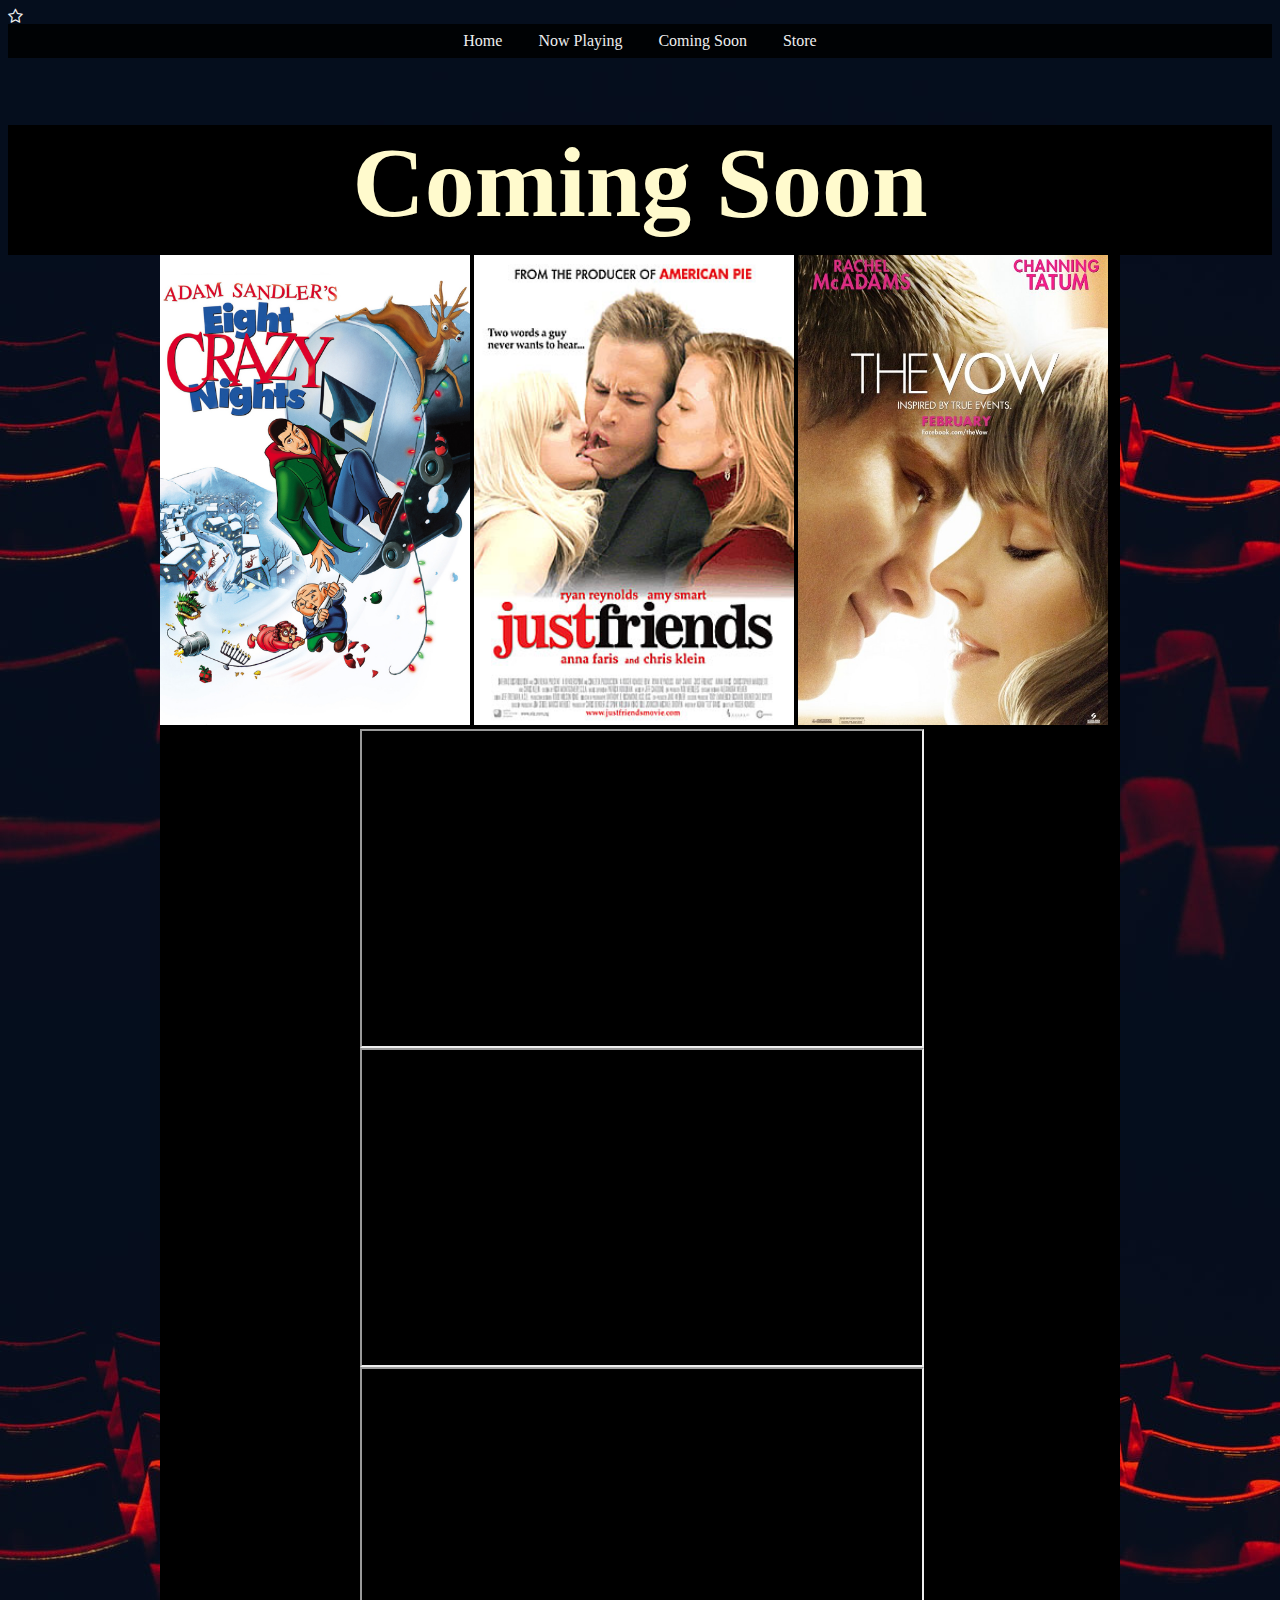
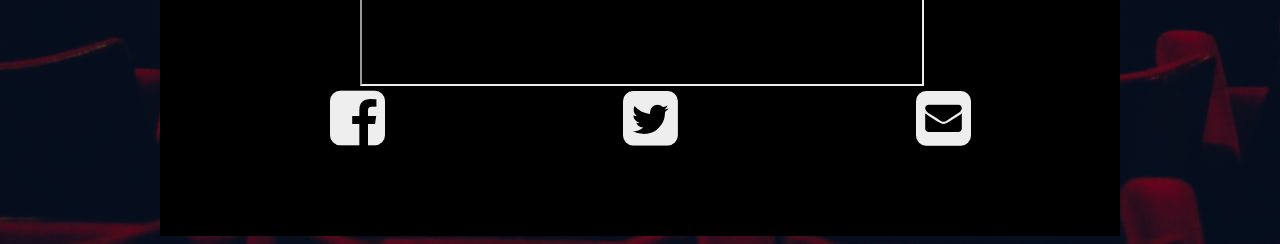
==== comingSoon.html @ 00be061c "Initial Functional Website Dump" ====
<html lang="en">
<head>
	<meta charset="UTF-8">
	<meta name="viewport" content="width=device-width, initial-scale=1.0">
<link href="css/font-awesome.css" rel="stylesheet">
<link href="css/style.css" rel="stylesheet">
<link href="https://fonts.googleapis.com/css?family=Bungee+Inline|Diplomata+SC|Passion+One|Righteous|Scada" rel="stylesheet">

<i class="fa fa-star-o" aria-hidden="true"></i>





</head>

<body background="img/seats.jpg">

<!-- Add a navButton class that contains the hamburger/nav icon from the FontAwesome collection. -->

<!-- In addition, we set the href value to '#nav' which targets the nav element below.. -->

<div class="navButton">
	<a href="#nav">
		<i class="fa fa-bars" aria-hidden="true"></i>MENU
	</a>
</div>

<!-- We add an ID of 'nav' to the nav element so our anchor can target it. -->
<nav id="nav">
	<ul>
		<li class="hiddenLink">
			<a href="#">
				<i class="fa fa-times" aria-hidden="true"></i>CLOSE
			</a>
		</li>
 		<li class="hiddenLink">&nbsp;</li>
 		<li><a href="index.html">Home</a></li>
		<li><a href="nowPlaying.html">Now Playing</a></li>
		<li><a href="comingSoon.html">Coming Soon</a></li>
		<li><a href="theStore.html">Store</a></li>
	</ul>
</nav>










		<header>
			<h1>Coming Soon</h1>
		</header>





<!--<body background="img/redcurtains.jpg">-->

	<div id="main">



	
	
	
		<img src="img/eightcrazynights.jpg" width="310" height="470">

		<img src="img/justfriends.jpg" width="320" height="470">

		<img src="img/thevow.jpg" width="310" height="470">





<div id="trailer">
	<iframe width="560" height="315" src="https://www.youtube.com/embed/VoFIpnSGnZk" frameborder="5" allowfullscreen></iframe>

	<iframe width="560" height="315" src="https://www.youtube.com/embed/vIBBVzy5UoQ" frameborder="5" allowfullscreen></iframe>

	<iframe width="560" height="315" src="https://www.youtube.com/embed/7JoXHO3ceUY" frameborder="5" allowfullscreen></iframe>
	


</div>





<div class="clearfix"></div>


<footer>
	     
	<div class="contact-info">



 <a href="https://www.facebook.com/avoncinema/"> <i class="fa fa-facebook-square fa-4x"></i></a>
<a href="https://twitter.com/avoncinema"> <i class="fa fa-twitter-square fa-4x"></i></a>
<a href="mailto:www.emailtheavon@gmail.com"> <i class="fa fa-envelope-square fa-4x"></i></a>
</div>





</footer>

</div>
</div>
</body>
</html>
---- css/style.css ----
html{box-sizing: border-box;

}

body{
	background-color: #DC143C;
}

.navButton {
	position: fixed;
	top: 0;
	left: 0;
	width: 100%;
	z-index: 1001;
	padding: .5em;
	background-color: #333;
	border: solid #aaa;
	border-width: 0 0 1px;
}

.navButton a {
	color: #eee;
	text-decoration: none;
	padding: 0 0 0 .5em;
}

i {
 	font-size: 1em;
 	color: #eee;
 	padding: 0 1em 0 0;
 	transition: color .5s;
 }

i:hover {
 	color: #333;
 }

 #nav {
 	position: fixed;
 	top: 2em;
 	left: -72%;
 	width: 72%;
 	margin: 0;
 	height: 100%;
 	background-color: #333;
 	background-color: rgba(0,0,0,.84);
 	transition: left .5s;
}

#nav:target {
	left: 0;
}

nav {
	z-index: 1000;
}

nav ul {
	margin: 0;
	padding: 0;
	margin-top: .5em;
}
nav li {
	list-style: none;
	margin: 0;
	padding: 0;	
}

nav li a {
	color: #eee;
	text-decoration: none;
	display: block;
	padding: .5em 1em;
	transition: all .5s;
}

nav li a:hover {
	color: #eee;
	text-decoration: none;
	background-color: #eee;
	color: #333;
}

/* produces a blank line in mobile nav, but is
hidden when on wider screens. */
.hiddenLink {
	display: block;
}




header{
	background-color: #000000;
	min-height: 130px;
	color: #FFFACD;
	font-family: Bungee+Inline;
	font-size: 50px;
	text-align: center;
	

}


/*img{
	width: 30%;
	height: 60%;
}*/
/*
#navbar{
	width: 1290px;
	height:60px;
	border:1px;
	background-color: 000000



}


#navbar>li{
	width: 200px;
	float: left;
	list-style: none;
	margin: 0;
	padding: 0;
	overflow: hidden;
	text-align: center;

}

li>a{
	display: block;
	color:#FFFFFF;
	line-height: 60px;
	text-align: center;
	text-decoration: none;

}*/

#main{
	background-color: #000000;
	min-height: 600px;
	max-width: 960px;
	margin: 0 auto;
	overflow: hidden;

}


#column1{

	width: 70%;
	float: left;
	min-height: 600px;	
	color: #FFFACD;


}


#sidebar{
	background-color: #000000;
	min-height: 380px;
	width: 30%;
	/*float:right;*/
	color: #FFFACD;
	float:left;
}

#ticketinfo{
	background-color: #000000;
	float: bottom-right;
	color: #FFFACD;
	min-height: 500px;
	margin-top: 500px;
}

#trailer{
	align-items: center;
	margin-left: 200px

}


footer{
	background-color: #000000;
	min-height: 150px;
	color: #FFFFFF;
	overflow: hidden;

}



.contact-info a {
  margin-left: 170px;


}



.clearfix {
	clear: both;
}

/********************************************/
/* MEDIA QUERIES */
/********************************************/

@media only screen and (min-width: 30em) {
	.navButton {
		display: none;
	}

	#nav {
	 	margin: 0;
	 	width: 100%;
	 	height: auto;
	 	background-color: #333;
	 	background-color: rgba(0,0,0,.84);
	 	position: static;
	}

	nav {
		margin: 0;
	}

	nav ul {
		text-align: center;
		margin: 0;
	}

	nav li {
		display: inline;
	}

	nav li a {
		display: inline-block;
		padding: .5em 1em;
	}

	.hiddenLink {
		display: none;
	}
}
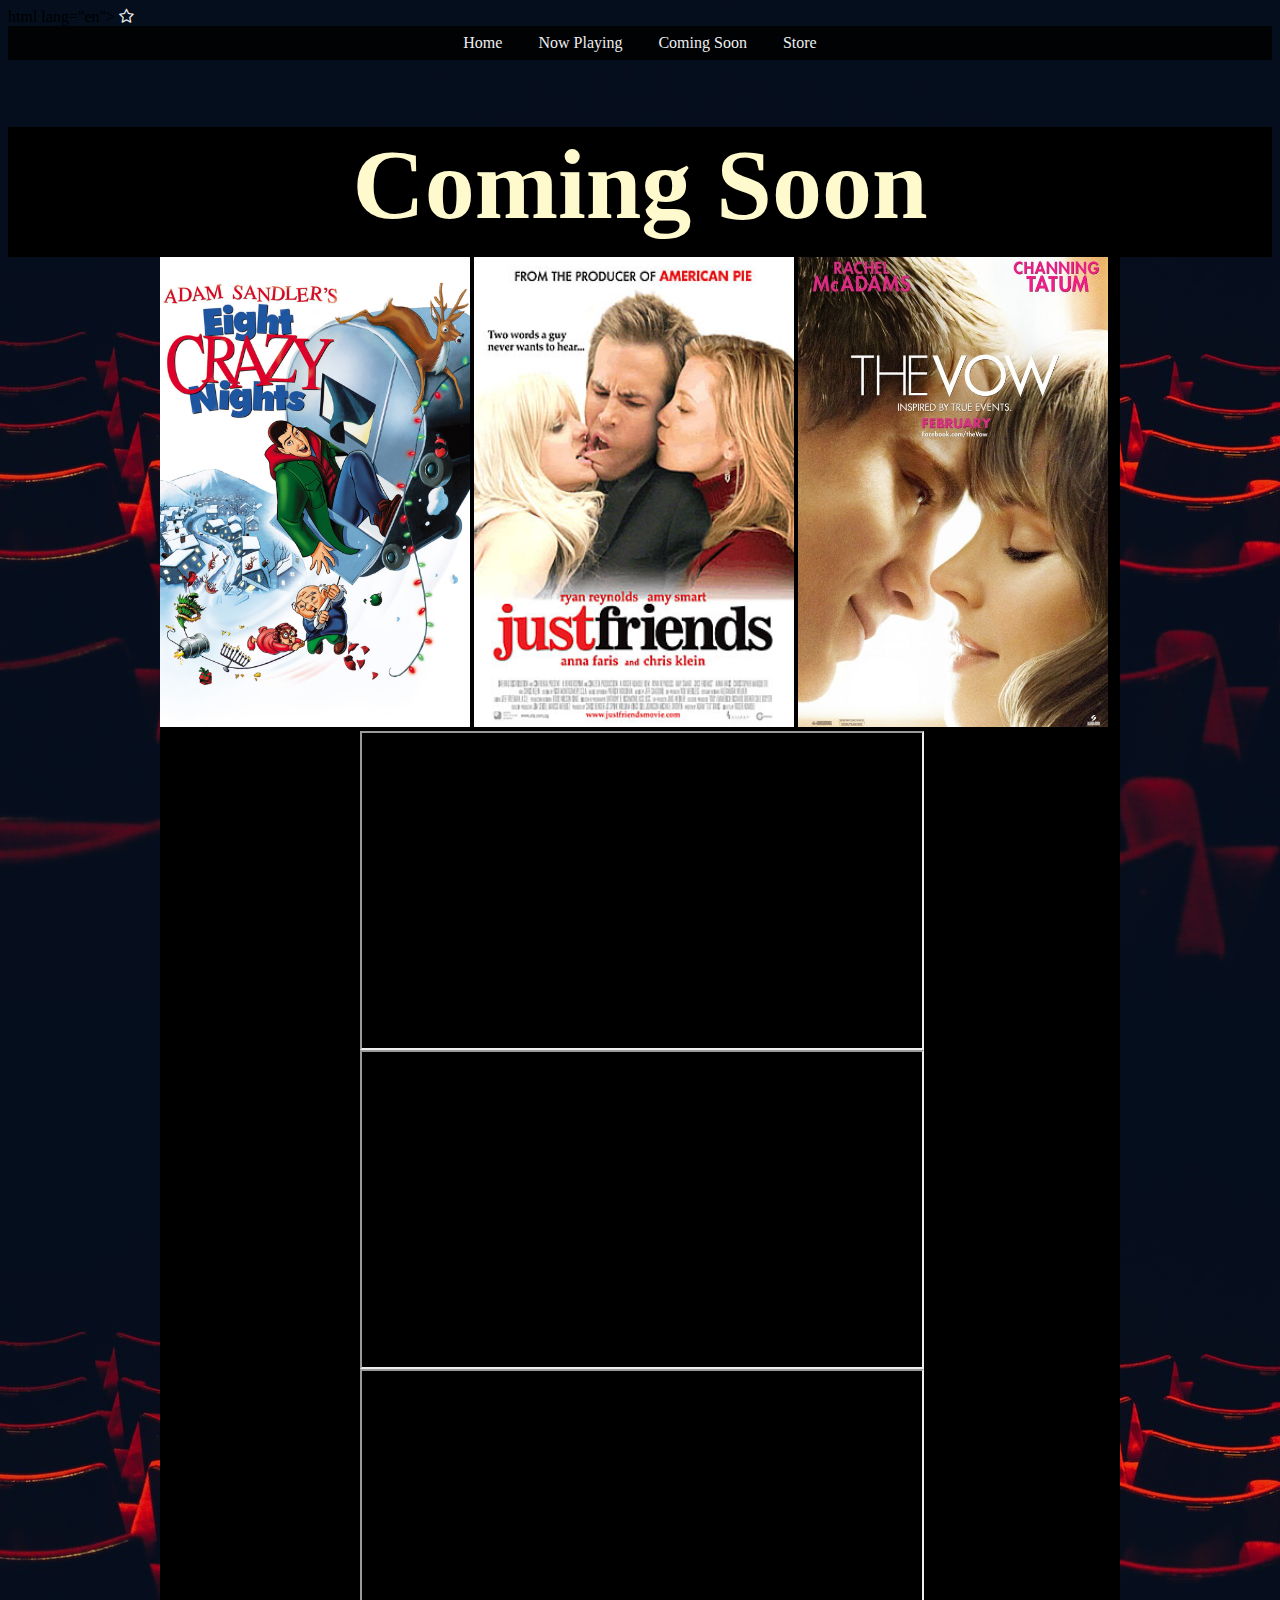
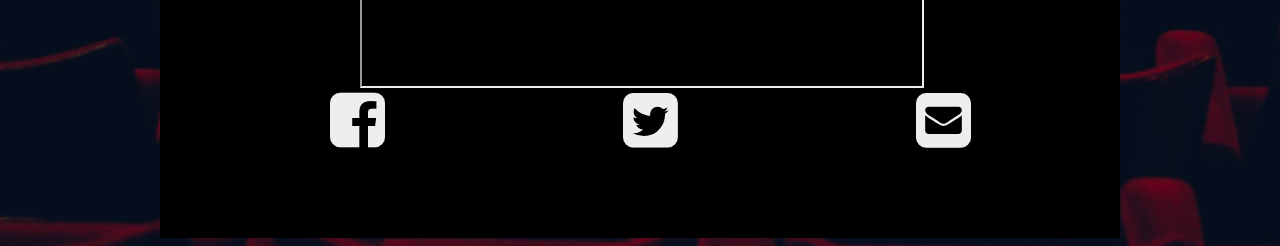
==== commit c594c32e: "Changed a small problem at line 1" ====
--- a/comingSoon.html
+++ b/comingSoon.html
@@ -1,4 +1,4 @@
-<html lang="en">
+html lang="en">
 <head>
 	<meta charset="UTF-8">
 	<meta name="viewport" content="width=device-width, initial-scale=1.0">
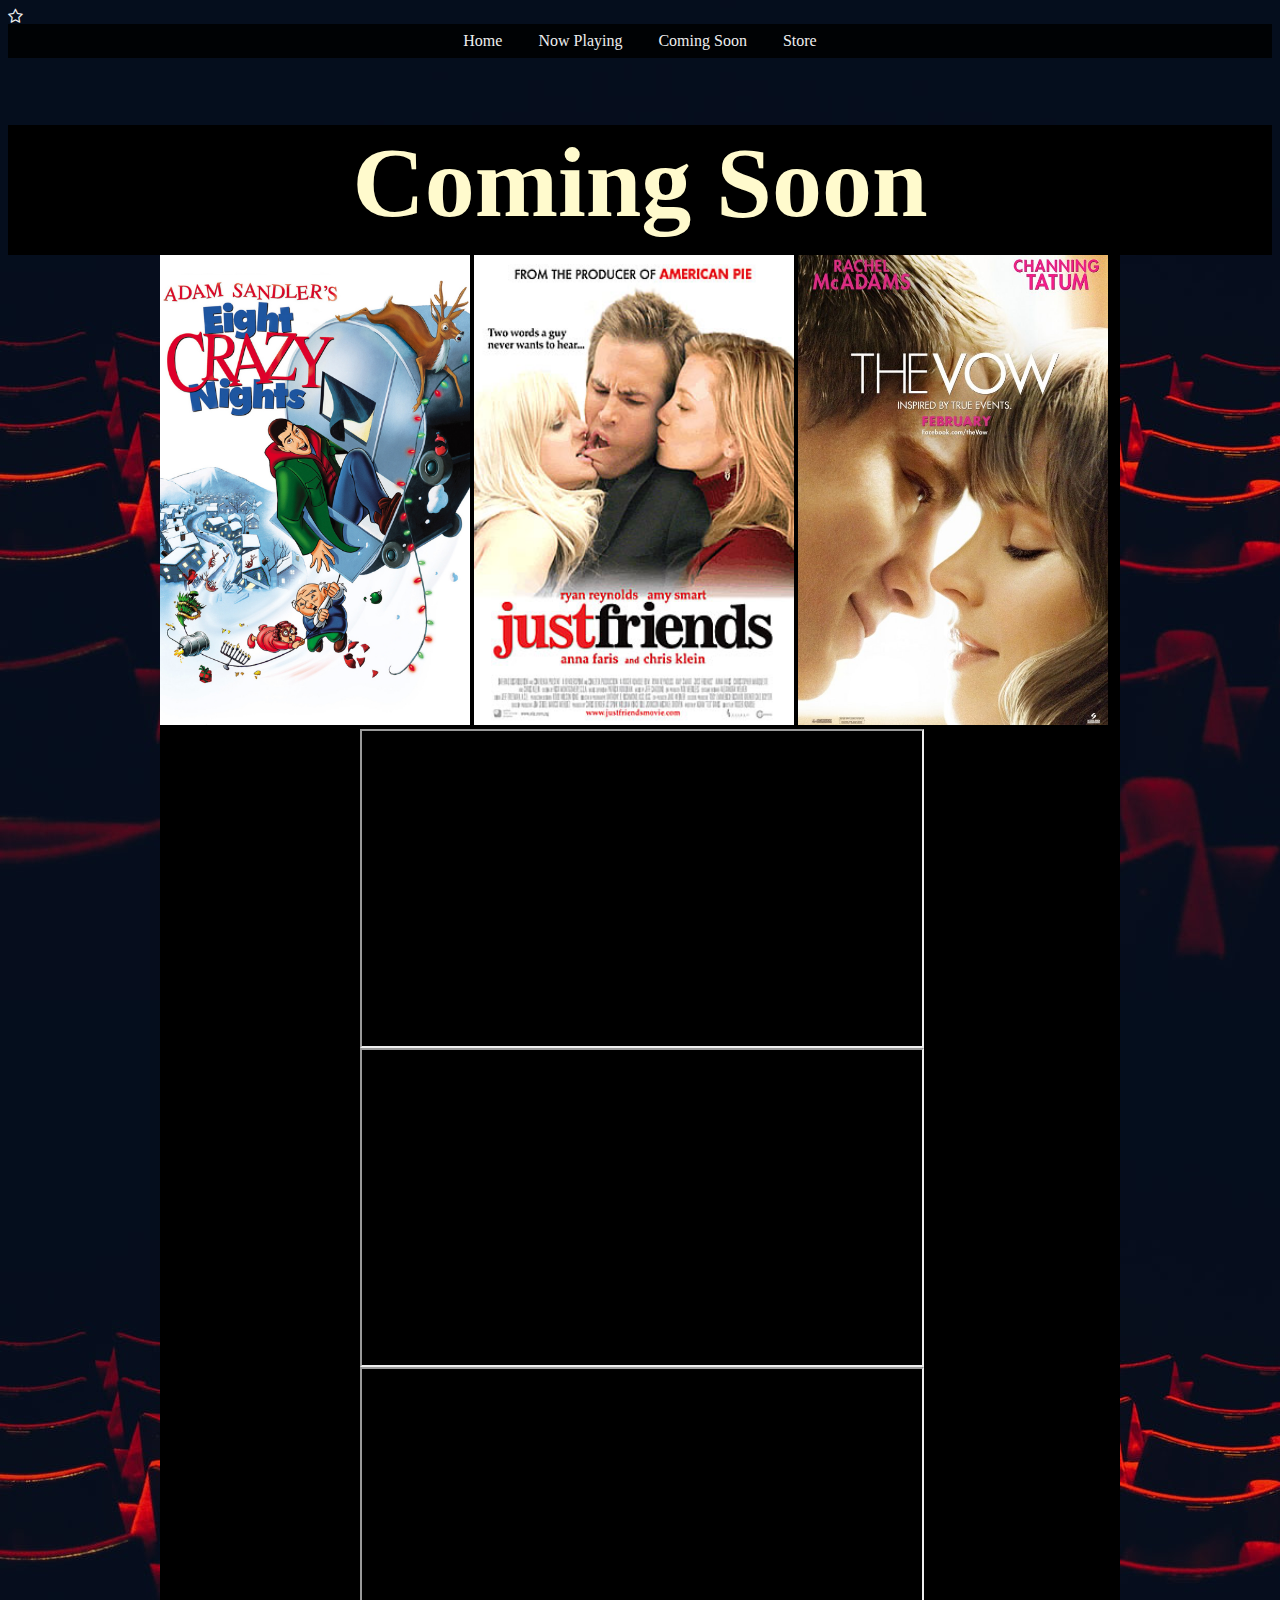
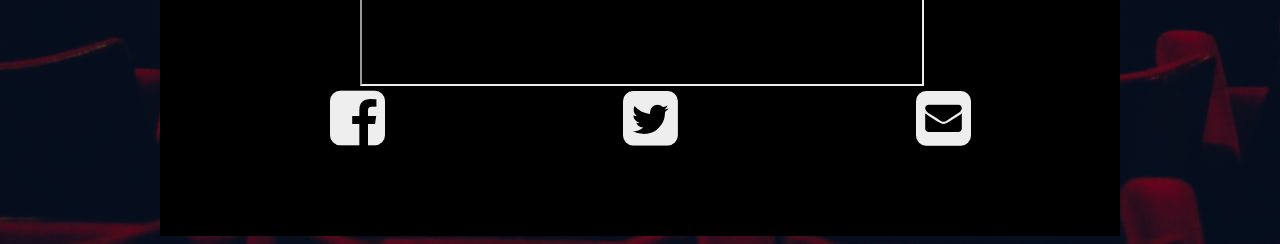
==== commit c902b737: "Fixing mistake from example" ====
--- a/comingSoon.html
+++ b/comingSoon.html
@@ -1,4 +1,4 @@
-html lang="en">
+<html lang="en">
 <head>
 	<meta charset="UTF-8">
 	<meta name="viewport" content="width=device-width, initial-scale=1.0">
